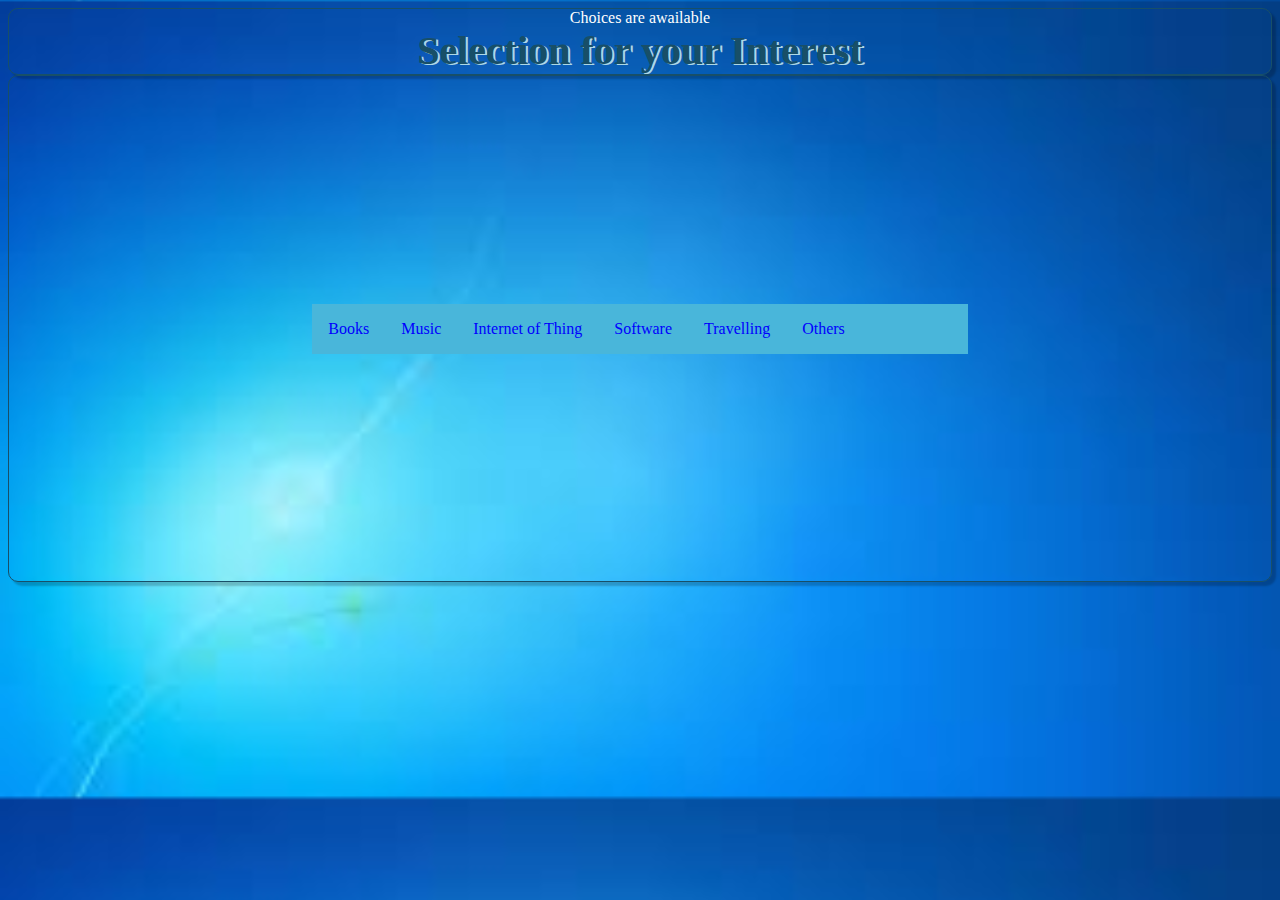
==== index.html @ 2bddb360 "add" ====
<!DOCTYPE html>
<html lang="en">
<head>
	<title>A selection Project</title>
  <link href="https://fonts.googleapis.com/css?family=Roboto:400,500,700" rel="stylesheet" type="text/css">
	<link rel="stylesheet" href="css/styles.css">
</head>
<body>
	<div class="container">
   <div id="head_main"> 
    <header>
      <span style=color:white>Choices are awailable</span>
      <h1>Selection for your Interest</h1>
    </header>
</div>
<div id="select-iten">
<ul id="head_ul">
<li><a href="book.html">Books</a></li>
<li><a href="music.html">Music</a></li>
<li><a href="iot.html">Internet of Thing</a></li>
<li><a href="software.html">Software</a></li>
<li><a href="travelling.html">Travelling</a></li>
<li><a href="https://www.google.co.in">Others</a></li>
</ul>
</div>	

     
	</div>
</body>
</html>
---- css/styles.css ----
/*Base Element Styles */

* {
  box-sizing: border-box;
}

body {
  font: 1em/1.5;
  color: #184f68;
	background-image:url("../images/back.jpg");
	background-size:cover;
}

header {
	text-align: center;  
}

h1 {
	font-size: 2.5em;
	text-shadow: 2px 1px 0 lightblue;
	margin: 0;
}

a {
  text-decoration: none;
}

/*page style*/


ul {
    list-style-type: none;
    margin: 0;
    padding: 0;
    overflow: hidden;
    background-color: #49B6DA;
}

li {
    float: left;
}

li a {
    display: block;
    text-align: center;
    padding: 16px;
    text-decoration: none;
}

#select-iten{
border-radius:10px 10px 10px 10px;
box-shadow:4px 4Px 2px rgba(0,0,0,.2);
background-image:url("images/back.jpg");
background-size:cover;
padding:18% 24%;
border-width:1px;
border-style:solid;
}
#head_main{
border-radius:10px 10px 10px 10px;
box-shadow:4px 4Px 2px rgba(0,0,0,.2);
background-image:url("images/back.jpg");
background-size:cover;
margin:auto;
border-width:1px;
border-style:solid;
}
#head_ul{
background-color:#49B6DA;
}
/*link visited or unvisited*/
a:link{
color:blue;
}
a:visited{
color:white;
}
a:hover{
color:#ff3300;
}
a:active{
color:lightblue;
}
a:focus{
color:white;
background-color:#accbd9;
}
/*  Media Queries */

@media (min-width: 0) and (max-width: 679px) {
	header {
		padding: 2em 0;
	}
	

@media (min-width: 680px) {
	header {
		padding: 4.65em 0 2.5em;
	}
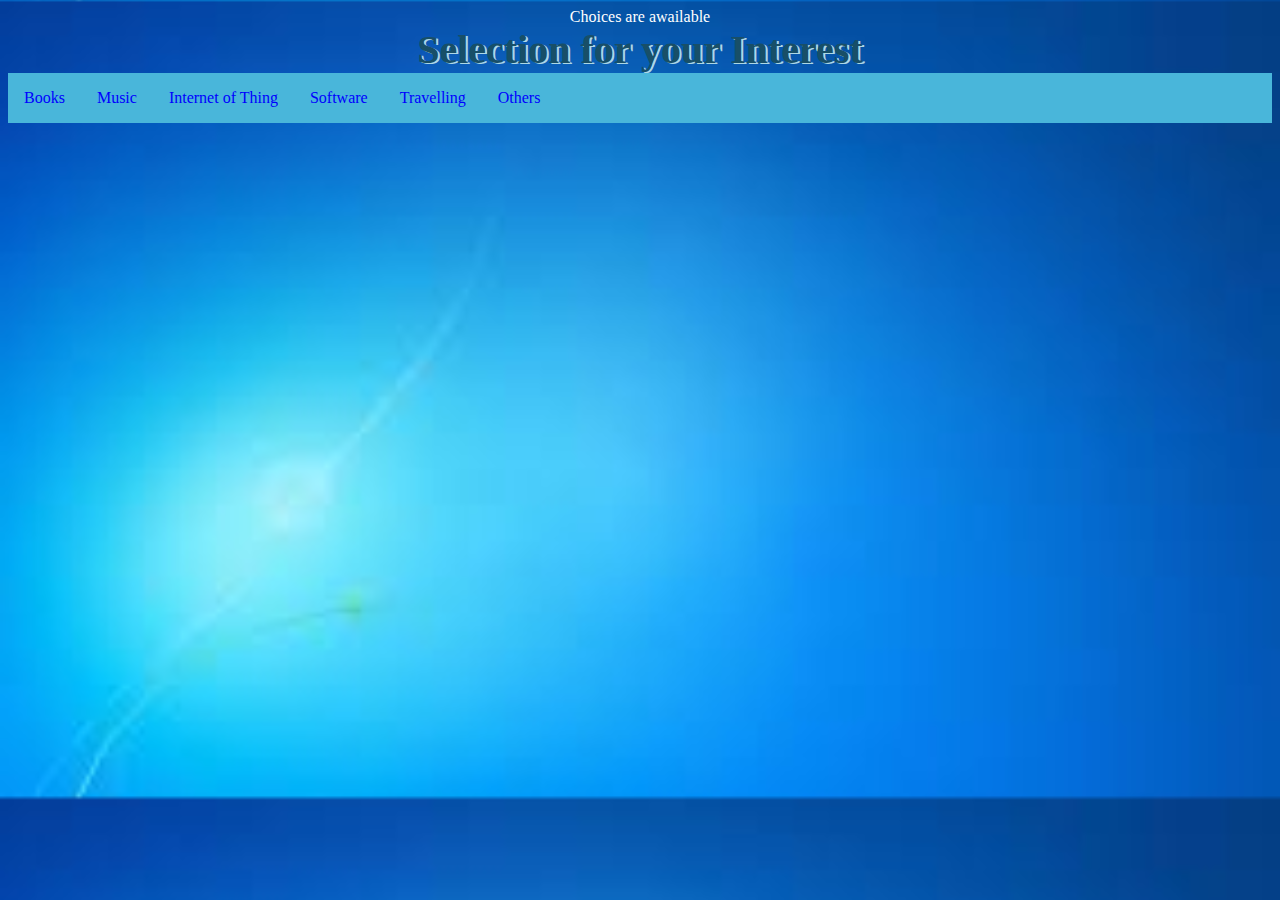
==== commit 7a3b5fd8: "main head" ====
--- a/index.html
+++ b/index.html
@@ -13,8 +13,8 @@
       <h1>Selection for your Interest</h1>
     </header>
 </div>
-<div id="select-iten">
-<ul id="head_ul">
+<div id="main-item" style= background-image:url("images/iot3.jpg")>
+<ul>
 <li><a href="book.html">Books</a></li>
 <li><a href="music.html">Music</a></li>
 <li><a href="iot.html">Internet of Thing</a></li>
@@ -26,5 +26,7 @@
 
      
 	</div>
+	<script src="https://code.jquery.com/jquery-1.11.0.min.js"></script>
+    <script type="text/javascript" src="js/scripts.js"></script>
 </body>
 </html>--- a/css/styles.css
+++ b/css/styles.css
@@ -47,14 +47,7 @@
     text-decoration: none;
 }
 
-#select-iten{
-border-radius:10px 10px 10px 10px;
-box-shadow:4px 4Px 2px rgba(0,0,0,.2);
-background-image:url("images/back.jpg");
-background-size:cover;
-padding:18% 24%;
-border-width:1px;
-border-style:solid;
+
 }
 #head_main{
 border-radius:10px 10px 10px 10px;
@@ -68,6 +61,7 @@
 #head_ul{
 background-color:#49B6DA;
 }
+
 /*link visited or unvisited*/
 a:link{
 color:blue;
